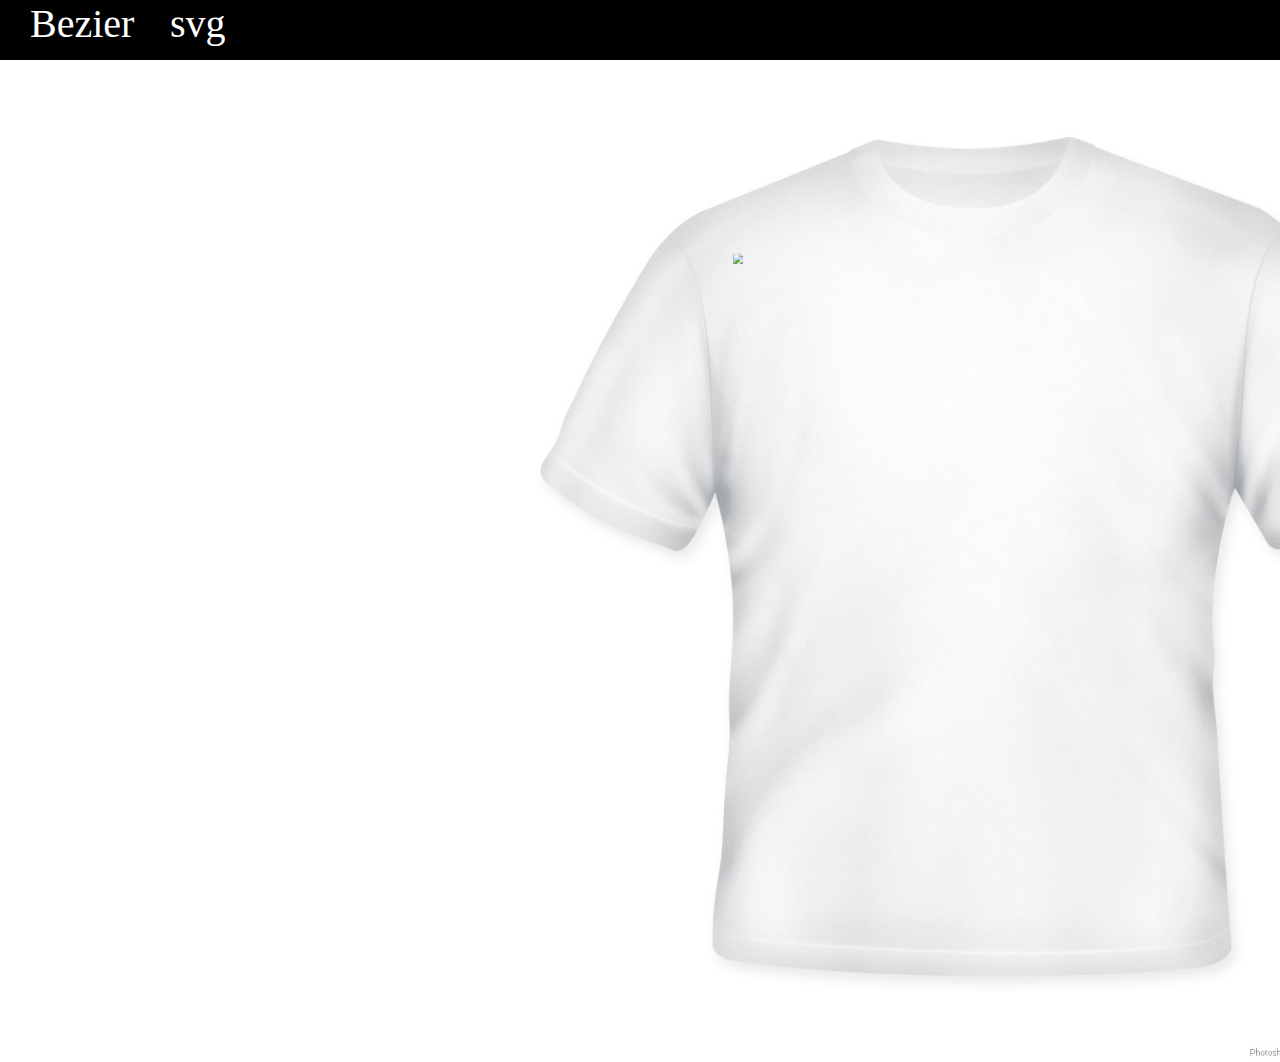
==== original.html @ ddc5e9be "Add files via upload" ====
<!DOCTYPE html>
<html>
  <head>
	<link rel="stylesheet" href="style1.css" />
	
  </head>
  <body>
	<ul id="menu">
		<li id="li1"><a href="logo2.html">Bezier</a></li>
		<li id="li2"><a href="svg.html">svg</a></li>
	</ul>
	<div id="tshirt">
		<img src="tshirt.jpg" >
	</div>
	<div id="logo">
		<img src="OG.png" >
	</div>
	
	
  </body>
</html>
---- style1.css ----
body {
    margin: 0px;
    padding: 0px;
}
ul{
	
	margin:0px;
	list-style-type:none;
	background-color:black;
	height:60px;
}
#menu{
	position:relative;
}
#li1{
	position:absolute;
	left:10px;
	background-color:black;
}
#li2{
	position:absolute;
	left:150px;
	background-color:black;
}
a{
	position:absolute;
	text-align:center;
	left:20px;
	text-decoration: none;
	font-size: 40px;
	color:white;
	background-color:black;
}
a:hover{
	background-color:white;
	color:black;
	height:60px;
}
#tshirt{
	position:absolute;
	left:350px;
	transform: scale(0.95);
}
#logo{
	position:absolute;
	left:730px;
	top:250px;
	transform: scale(0.65);
}
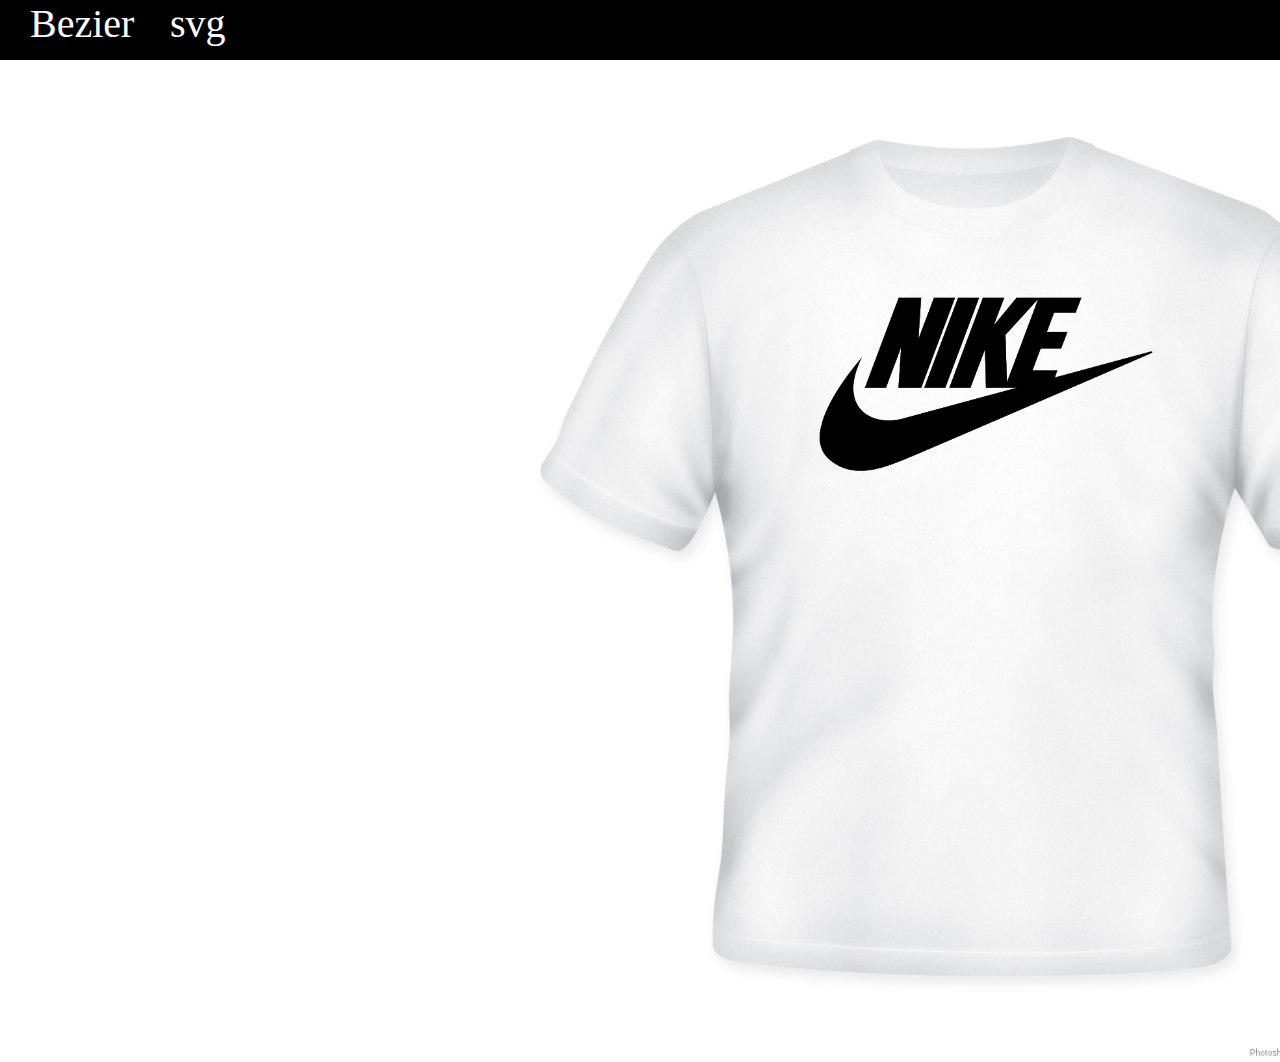
==== commit a863ab3f: "Update original.html" ====
--- a/original.html
+++ b/original.html
@@ -6,16 +6,16 @@
   </head>
   <body>
 	<ul id="menu">
-		<li id="li1"><a href="logo2.html">Bezier</a></li>
+		<li id="li1"><a href="index.html">Bezier</a></li>
 		<li id="li2"><a href="svg.html">svg</a></li>
 	</ul>
 	<div id="tshirt">
 		<img src="tshirt.jpg" >
 	</div>
 	<div id="logo">
-		<img src="OG.png" >
+		<img src="og.png" >
 	</div>
 	
 	
   </body>
-</html>+</html>
